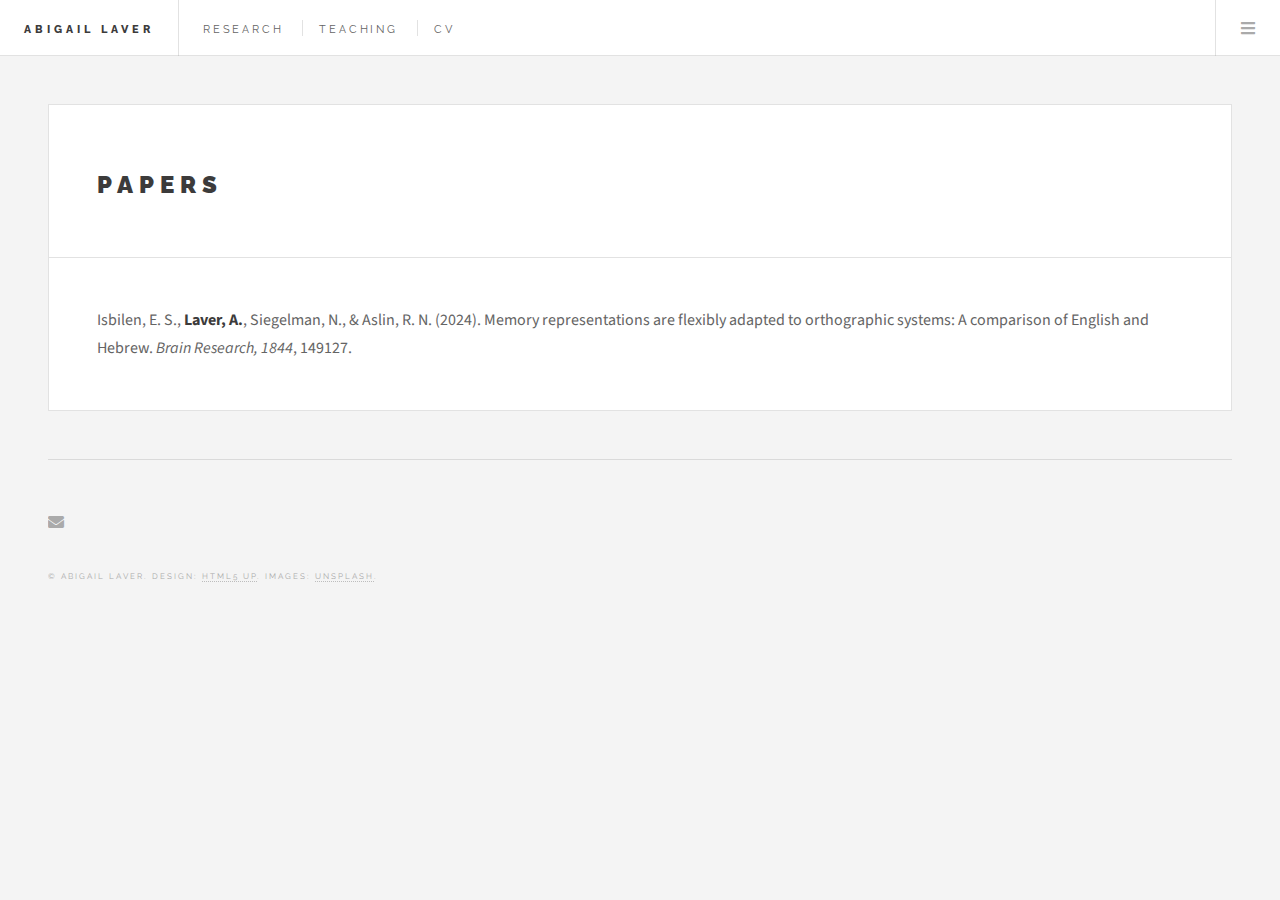
==== research.html @ 2dfee823 "research subpage" ====
<!DOCTYPE HTML>
<!--
	Future Imperfect by HTML5 UP
	html5up.net | @ajlkn
	Free for personal and commercial use under the CCA 3.0 license (html5up.net/license)
-->
<html>
	<head>
		<title>Abigail Laver</title>
		<meta charset="utf-8" />
		<meta name="viewport" content="width=device-width, initial-scale=1, user-scalable=no" />
		<link rel="stylesheet" href="assets/css/main.css" />
	</head>
	<body class="is-preload">

		<!-- Wrapper -->
			<div id="wrapper">

				<!-- Header -->
					<header id="header">
						<h1><a href="index.html">Abigail Laver</a></h1>
						<nav class="links">
							<ul>
								<li><a href="https://alaver.github.io/research.html">Research</a></li>
								<li><a href="#">Teaching</a></li>
								<li><a href="#">CV</a></li>
							</ul>
						</nav>
						<nav class="main">
							<ul>
								<li class="menu">
									<a class="fa-bars" href="#menu">Menu</a>
								</li>
							</ul>
						</nav>
					</header>

				<!-- Menu -->
					<section id="menu">

						<!-- Links -->
							<section>
								<ul class="links">
									<li>
										<a href="https://alaver.github.io/research.html">
											<h3>Research</h3>
										</a>
									</li>
									<li>
										<a href="#">
											<h3>Teaching</h3>
										</a>
									</li>
									<li>
										<a href="#">
											<h3>CV</h3>
										</a>
									</li>
								</ul>
							</section>

					</section>

				<!-- Main -->
					<div id="main">

						<!-- Post -->
							<article class="post">
                <header>
									<div class="title">
										<h2><a href="single.html">Papers</a></h2>
									</div>
								</header>

								<p>Isbilen, E. S., <b>Laver, A.</b>, Siegelman, N., & Aslin, R. N. (2024). Memory representations are flexibly adapted to orthographic systems: A comparison of English and Hebrew. <i>Brain Research, 1844</i>, 149127.</p>
							</article>

						<!-- Post -->
						<!--
							<article class="post">
								<header>
									<div class="title">
										<h2><a href="#">Elements</a></h2>
										<p>Lorem ipsum dolor amet nullam consequat etiam feugiat</p>
									</div>
									<div class="meta">
										<time class="published" datetime="2015-10-18">October 18, 2015</time>
										<a href="#" class="author"><span class="name">Jane Doe</span><img src="images/avatar.jpg" alt="" /></a>
									</div>
								</header>

								<section>
									<h3>Text</h3>
									<p>This is <b>bold</b> and this is <strong>strong</strong>. This is <i>italic</i> and this is <em>emphasized</em>.
									This is <sup>superscript</sup> text and this is <sub>subscript</sub> text.
									This is <u>underlined</u> and this is code: <code>for (;;) { ... }</code>. Finally, <a href="#">this is a link</a>.</p>
									<hr />
									<p>Nunc lacinia ante nunc ac lobortis. Interdum adipiscing gravida odio porttitor sem non mi integer non faucibus ornare mi ut ante amet placerat aliquet. Volutpat eu sed ante lacinia sapien lorem accumsan varius montes viverra nibh in adipiscing blandit tempus accumsan.</p>
									<hr />
									<h2>Heading Level 2</h2>
									<h3>Heading Level 3</h3>
									<h4>Heading Level 4</h4>
									<hr />
									<h4>Blockquote</h4>
									<blockquote>Fringilla nisl. Donec accumsan interdum nisi, quis tincidunt felis sagittis eget tempus euismod. Vestibulum ante ipsum primis in faucibus vestibulum. Blandit adipiscing eu felis iaculis volutpat ac adipiscing accumsan faucibus. Vestibulum ante ipsum primis in faucibus lorem ipsum dolor sit amet nullam adipiscing eu felis.</blockquote>
									<h4>Preformatted</h4>
									<pre><code>i = 0;

while (!deck.isInOrder()) {
  print 'Iteration ' + i;
  deck.shuffle();
  i++;
}

print 'It took ' + i + ' iterations to sort the deck.';</code></pre>
								</section>

								<section>
									<h3>Lists</h3>
									<div class="row">
										<div class="col-6 col-12-medium">
											<h4>Unordered</h4>
											<ul>
												<li>Dolor pulvinar etiam.</li>
												<li>Sagittis adipiscing.</li>
												<li>Felis enim feugiat.</li>
											</ul>
											<h4>Alternate</h4>
											<ul class="alt">
												<li>Dolor pulvinar etiam.</li>
												<li>Sagittis adipiscing.</li>
												<li>Felis enim feugiat.</li>
											</ul>
										</div>
										<div class="col-6 col-12-medium">
											<h4>Ordered</h4>
											<ol>
												<li>Dolor pulvinar etiam.</li>
												<li>Etiam vel felis viverra.</li>
												<li>Felis enim feugiat.</li>
												<li>Dolor pulvinar etiam.</li>
												<li>Etiam vel felis lorem.</li>
												<li>Felis enim et feugiat.</li>
											</ol>
											<h4>Icons</h4>
											<ul class="icons">
												<li><a href="#" class="icon brands fa-twitter"><span class="label">Twitter</span></a></li>
												<li><a href="#" class="icon brands fa-facebook-f"><span class="label">Facebook</span></a></li>
												<li><a href="#" class="icon brands fa-instagram"><span class="label">Instagram</span></a></li>
												<li><a href="#" class="icon brands fa-github"><span class="label">Github</span></a></li>
											</ul>
										</div>
									</div>
									<h3>Actions</h3>
									<div class="row">
										<div class="col-6 col-12-medium">
											<ul class="actions">
												<li><a href="#" class="button">Default</a></li>
												<li><a href="#" class="button">Default</a></li>
												<li><a href="#" class="button">Default</a></li>
											</ul>
											<ul class="actions small">
												<li><a href="#" class="button small">Small</a></li>
												<li><a href="#" class="button small">Small</a></li>
												<li><a href="#" class="button small">Small</a></li>
											</ul>
											<ul class="actions stacked">
												<li><a href="#" class="button">Default</a></li>
												<li><a href="#" class="button">Default</a></li>
												<li><a href="#" class="button">Default</a></li>
											</ul>
											<ul class="actions stacked">
												<li><a href="#" class="button small">Small</a></li>
												<li><a href="#" class="button small">Small</a></li>
												<li><a href="#" class="button small">Small</a></li>
											</ul>
										</div>
										<div class="col-6 col-12-medium">
											<ul class="actions stacked">
												<li><a href="#" class="button fit">Default</a></li>
												<li><a href="#" class="button fit">Default</a></li>
											</ul>
											<ul class="actions stacked">
												<li><a href="#" class="button small fit">Small</a></li>
												<li><a href="#" class="button small fit">Small</a></li>
											</ul>
										</div>
									</div>
								</section>

								<section>
									<h3>Table</h3>
									<h4>Default</h4>
									<div class="table-wrapper">
										<table>
											<thead>
												<tr>
													<th>Name</th>
													<th>Description</th>
													<th>Price</th>
												</tr>
											</thead>
											<tbody>
												<tr>
													<td>Item One</td>
													<td>Ante turpis integer aliquet porttitor.</td>
													<td>29.99</td>
												</tr>
												<tr>
													<td>Item Two</td>
													<td>Vis ac commodo adipiscing arcu aliquet.</td>
													<td>19.99</td>
												</tr>
												<tr>
													<td>Item Three</td>
													<td> Morbi faucibus arcu accumsan lorem.</td>
													<td>29.99</td>
												</tr>
												<tr>
													<td>Item Four</td>
													<td>Vitae integer tempus condimentum.</td>
													<td>19.99</td>
												</tr>
												<tr>
													<td>Item Five</td>
													<td>Ante turpis integer aliquet porttitor.</td>
													<td>29.99</td>
												</tr>
											</tbody>
											<tfoot>
												<tr>
													<td colspan="2"></td>
													<td>100.00</td>
												</tr>
											</tfoot>
										</table>
									</div>

									<h4>Alternate</h4>
									<div class="table-wrapper">
										<table class="alt">
											<thead>
												<tr>
													<th>Name</th>
													<th>Description</th>
													<th>Price</th>
												</tr>
											</thead>
											<tbody>
												<tr>
													<td>Item One</td>
													<td>Ante turpis integer aliquet porttitor.</td>
													<td>29.99</td>
												</tr>
												<tr>
													<td>Item Two</td>
													<td>Vis ac commodo adipiscing arcu aliquet.</td>
													<td>19.99</td>
												</tr>
												<tr>
													<td>Item Three</td>
													<td> Morbi faucibus arcu accumsan lorem.</td>
													<td>29.99</td>
												</tr>
												<tr>
													<td>Item Four</td>
													<td>Vitae integer tempus condimentum.</td>
													<td>19.99</td>
												</tr>
												<tr>
													<td>Item Five</td>
													<td>Ante turpis integer aliquet porttitor.</td>
													<td>29.99</td>
												</tr>
											</tbody>
											<tfoot>
												<tr>
													<td colspan="2"></td>
													<td>100.00</td>
												</tr>
											</tfoot>
										</table>
									</div>
								</section>

								<section>
									<h3>Buttons</h3>
									<ul class="actions">
										<li><a href="#" class="button large">Large</a></li>
										<li><a href="#" class="button">Default</a></li>
										<li><a href="#" class="button small">Small</a></li>
									</ul>
									<ul class="actions fit">
										<li><a href="#" class="button fit">Fit</a></li>
										<li><a href="#" class="button fit">Fit</a></li>
										<li><a href="#" class="button fit">Fit</a></li>
									</ul>
									<ul class="actions fit small">
										<li><a href="#" class="button fit small">Fit + Small</a></li>
										<li><a href="#" class="button fit small">Fit + Small</a></li>
										<li><a href="#" class="button fit small">Fit + Small</a></li>
									</ul>
									<ul class="actions">
										<li><a href="#" class="button icon solid fa-download">Icon</a></li>
										<li><a href="#" class="button icon solid fa-upload">Icon</a></li>
										<li><a href="#" class="button icon solid fa-save">Icon</a></li>
									</ul>
									<ul class="actions">
										<li><span class="button disabled">Disabled</span></li>
										<li><span class="button disabled icon solid fa-download">Disabled</span></li>
									</ul>
								</section>

								<section>
									<h3>Form</h3>
									<form method="post" action="#">
										<div class="row gtr-uniform">
											<div class="col-6 col-12-xsmall">
												<input type="text" name="demo-name" id="demo-name" value="" placeholder="Name" />
											</div>
											<div class="col-6 col-12-xsmall">
												<input type="email" name="demo-email" id="demo-email" value="" placeholder="Email" />
											</div>
											<div class="col-12">
												<select name="demo-category" id="demo-category">
													<option value="">- Category -</option>
													<option value="1">Manufacturing</option>
													<option value="1">Shipping</option>
													<option value="1">Administration</option>
													<option value="1">Human Resources</option>
												</select>
											</div>
											<div class="col-4 col-12-small">
												<input type="radio" id="demo-priority-low" name="demo-priority" checked>
												<label for="demo-priority-low">Low</label>
											</div>
											<div class="col-4 col-12-small">
												<input type="radio" id="demo-priority-normal" name="demo-priority">
												<label for="demo-priority-normal">Normal</label>
											</div>
											<div class="col-4 col-12-small">
												<input type="radio" id="demo-priority-high" name="demo-priority">
												<label for="demo-priority-high">High</label>
											</div>
											<div class="col-6 col-12-small">
												<input type="checkbox" id="demo-copy" name="demo-copy">
												<label for="demo-copy">Email me a copy</label>
											</div>
											<div class="col-6 col-12-small">
												<input type="checkbox" id="demo-human" name="demo-human" checked>
												<label for="demo-human">Not a robot</label>
											</div>
											<div class="col-12">
												<textarea name="demo-message" id="demo-message" placeholder="Enter your message" rows="6"></textarea>
											</div>
											<div class="col-12">
												<ul class="actions">
													<li><input type="submit" value="Send Message" /></li>
													<li><input type="reset" value="Reset" /></li>
												</ul>
											</div>
										</div>
									</form>
								</section>

								<section>
									<h3>Image</h3>
									<h4>Fit</h4>
									<div class="box alt">
										<div class="row gtr-uniform">
											<div class="col-12"><span class="image fit"><img src="images/pic02.jpg" alt="" /></span></div>
											<div class="col-4"><span class="image fit"><img src="images/pic04.jpg" alt="" /></span></div>
											<div class="col-4"><span class="image fit"><img src="images/pic05.jpg" alt="" /></span></div>
											<div class="col-4"><span class="image fit"><img src="images/pic06.jpg" alt="" /></span></div>
											<div class="col-4"><span class="image fit"><img src="images/pic06.jpg" alt="" /></span></div>
											<div class="col-4"><span class="image fit"><img src="images/pic04.jpg" alt="" /></span></div>
											<div class="col-4"><span class="image fit"><img src="images/pic05.jpg" alt="" /></span></div>
											<div class="col-4"><span class="image fit"><img src="images/pic05.jpg" alt="" /></span></div>
											<div class="col-4"><span class="image fit"><img src="images/pic06.jpg" alt="" /></span></div>
											<div class="col-4"><span class="image fit"><img src="images/pic04.jpg" alt="" /></span></div>
										</div>
									</div>
									<h4>Left &amp; Right</h4>
									<p><span class="image left"><img src="images/pic07.jpg" alt="" /></span>Fringilla nisl. Donec accumsan interdum nisi, quis tincidunt felis sagittis eget. tempus euismod. Vestibulum ante ipsum primis in faucibus vestibulum. Blandit adipiscing eu felis iaculis volutpat ac adipiscing accumsan eu faucibus. Integer ac pellentesque praesent tincidunt felis sagittis eget. tempus euismod. Vestibulum ante ipsum primis in faucibus vestibulum. Blandit adipiscing eu felis iaculis volutpat ac adipiscing accumsan eu faucibus. Integer ac pellentesque praesent. Donec accumsan interdum nisi, quis tincidunt felis sagittis eget. tempus euismod. Vestibulum ante ipsum primis in faucibus vestibulum. Blandit adipiscing eu felis iaculis volutpat ac adipiscing accumsan eu faucibus. Integer ac pellentesque praesent tincidunt felis sagittis eget. tempus euismod. Vestibulum ante ipsum primis in faucibus vestibulum. Blandit adipiscing eu felis iaculis volutpat ac adipiscing accumsan eu faucibus. Integer ac pellentesque praesent. Blandit adipiscing eu felis iaculis volutpat ac adipiscing accumsan eu faucibus. Integer ac pellentesque praesent tincidunt felis sagittis eget. tempus euismod. Vestibulum ante ipsum primis in faucibus vestibulum. Blandit adipiscing eu felis iaculis volutpat ac adipiscing accumsan eu faucibus. Integer ac pellentesque praesent.</p>
									<p><span class="image right"><img src="images/pic04.jpg" alt="" /></span>Fringilla nisl. Donec accumsan interdum nisi, quis tincidunt felis sagittis eget. tempus euismod. Vestibulum ante ipsum primis in faucibus vestibulum. Blandit adipiscing eu felis iaculis volutpat ac adipiscing accumsan eu faucibus. Integer ac pellentesque praesent tincidunt felis sagittis eget. tempus euismod. Vestibulum ante ipsum primis in faucibus vestibulum. Blandit adipiscing eu felis iaculis volutpat ac adipiscing accumsan eu faucibus. Integer ac pellentesque praesent. Donec accumsan interdum nisi, quis tincidunt felis sagittis eget. tempus euismod. Vestibulum ante ipsum primis in faucibus vestibulum. Blandit adipiscing eu felis iaculis volutpat ac adipiscing accumsan eu faucibus. Integer ac pellentesque praesent tincidunt felis sagittis eget. tempus euismod. Vestibulum ante ipsum primis in faucibus vestibulum. Blandit adipiscing eu felis iaculis volutpat ac adipiscing accumsan eu faucibus. Integer ac pellentesque praesent. Blandit adipiscing eu felis iaculis volutpat ac adipiscing accumsan eu faucibus. Integer ac pellentesque praesent tincidunt felis sagittis eget. tempus euismod. Vestibulum ante ipsum primis in faucibus vestibulum. Blandit adipiscing eu felis iaculis volutpat ac adipiscing accumsan eu faucibus. Integer ac pellentesque praesent.</p>
								</section>

							</article>
						-->

					</div>

				<!-- Sidebar -->
					<section id="sidebar">

						<!-- About -->
							<!-- <section class="blurb">
								<h2>About</h2>
								<p>Mauris neque quam, fermentum ut nisl vitae, convallis maximus nisl. Sed mattis nunc id lorem euismod amet placerat. Vivamus porttitor magna enim, ac accumsan tortor cursus at phasellus sed ultricies.</p>
								<ul class="actions">
									<li><a href="#" class="button">Learn More</a></li>
								</ul>
							</section> -->

						<!-- Footer -->
							<section id="footer">
								<ul class="icons">
									<li><a href="#" class="icon solid fa-envelope"><span class="label">Email</span></a></li>
								</ul>
								<p class="copyright">&copy; Abigail Laver. Design: <a href="http://html5up.net">HTML5 UP</a>. Images: <a href="http://unsplash.com">Unsplash</a>.</p>
							</section>

					</section>

			</div>

		<!-- Scripts -->
			<script src="assets/js/jquery.min.js"></script>
			<script src="assets/js/browser.min.js"></script>
			<script src="assets/js/breakpoints.min.js"></script>
			<script src="assets/js/util.js"></script>
			<script src="assets/js/main.js"></script>

	</body>
</html>
---- assets/css/main.css ----
@import url(fontawesome-all.min.css);
@import url("https://fonts.googleapis.com/css?family=Source+Sans+Pro:400,700|Raleway:400,800,900");

/*
	Future Imperfect by HTML5 UP
	html5up.net | @ajlkn
	Free for personal and commercial use under the CCA 3.0 license (html5up.net/license)
*/

html, body, div, span, applet, object,
iframe, h1, h2, h3, h4, h5, h6, p, blockquote,
pre, a, abbr, acronym, address, big, cite,
code, del, dfn, em, img, ins, kbd, q, s, samp,
small, strike, strong, sub, sup, tt, var, b,
u, i, center, dl, dt, dd, ol, ul, li, fieldset,
form, label, legend, table, caption, tbody,
tfoot, thead, tr, th, td, article, aside,
canvas, details, embed, figure, figcaption,
footer, header, hgroup, menu, nav, output, ruby,
section, summary, time, mark, audio, video {
	margin: 0;
	padding: 0;
	border: 0;
	font-size: 100%;
	font: inherit;
	vertical-align: baseline;}

article, aside, details, figcaption, figure,
footer, header, hgroup, menu, nav, section {
	display: block;}

body {
	line-height: 1;
}

ol, ul {
	list-style: none;
}

blockquote, q {
	quotes: none;
}

	blockquote:before, blockquote:after, q:before, q:after {
		content: '';
		content: none;
	}

table {
	border-collapse: collapse;
	border-spacing: 0;
}

body {
	-webkit-text-size-adjust: none;
}

mark {
	background-color: transparent;
	color: inherit;
}

input::-moz-focus-inner {
	border: 0;
	padding: 0;
}

input, select, textarea {
	-moz-appearance: none;
	-webkit-appearance: none;
	-ms-appearance: none;
	appearance: none;
}

/* Basic */

	@-ms-viewport {
		width: device-width;
	}

	body {
		-ms-overflow-style: scrollbar;
	}

	@media screen and (max-width: 480px) {

		html, body {
			min-width: 320px;
		}

	}

	html {
		box-sizing: border-box;
	}

	*, *:before, *:after {
		box-sizing: inherit;
	}

	body {
		background: #f4f4f4;
	}

		body.is-preload *, body.is-preload *:before, body.is-preload *:after {
			-moz-animation: none !important;
			-webkit-animation: none !important;
			-ms-animation: none !important;
			animation: none !important;
			-moz-transition: none !important;
			-webkit-transition: none !important;
			-ms-transition: none !important;
			transition: none !important;
		}

/* Type */

	body, input, select, textarea {
		color: #646464;
		font-family: "Source Sans Pro", Helvetica, sans-serif;
		font-size: 14pt;
		font-weight: 400;
		line-height: 1.75;
	}

		@media screen and (max-width: 1680px) {

			body, input, select, textarea {
				font-size: 12pt;
			}

		}

		@media screen and (max-width: 1280px) {

			body, input, select, textarea {
				font-size: 12pt;
			}

		}

		@media screen and (max-width: 980px) {

			body, input, select, textarea {
				font-size: 12pt;
			}

		}

		@media screen and (max-width: 736px) {

			body, input, select, textarea {
				font-size: 12pt;
			}

		}

		@media screen and (max-width: 480px) {

			body, input, select, textarea {
				font-size: 12pt;
			}

		}

	a {
		-moz-transition: color 0.2s ease, border-bottom-color 0.2s ease;
		-webkit-transition: color 0.2s ease, border-bottom-color 0.2s ease;
		-ms-transition: color 0.2s ease, border-bottom-color 0.2s ease;
		transition: color 0.2s ease, border-bottom-color 0.2s ease;
		border-bottom: dotted 1px rgba(160, 160, 160, 0.65);
		color: inherit;
		text-decoration: none;
	}

		a:before {
			-moz-transition: color 0.2s ease;
			-webkit-transition: color 0.2s ease;
			-ms-transition: color 0.2s ease;
			transition: color 0.2s ease;
		}

		a:hover {
			border-bottom-color: transparent;
			color: #2ebaae !important;
		}

			a:hover:before {
				color: #2ebaae !important;
			}

	strong, b {
		color: #3c3b3b;
		font-weight: 700;
	}

	em, i {
		font-style: italic;
	}

	p {
		margin: 0 0 2em 0;
	}

	h1, h2, h3, h4, h5, h6 {
		color: #3c3b3b;
		font-family: "Raleway", Helvetica, sans-serif;
		font-weight: 800;
		letter-spacing: 0.25em;
		line-height: 1.65;
		margin: 0 0 1em 0;
		text-transform: uppercase;
	}

		h1 a, h2 a, h3 a, h4 a, h5 a, h6 a {
			color: inherit;
			border-bottom: 0;
		}

	h2 {
		font-size: 1.1em;
	}

	h3 {
		font-size: 0.9em;
	}

	h4 {
		font-size: 0.7em;
	}

	h5 {
		font-size: 0.7em;
	}

	h6 {
		font-size: 0.7em;
	}

	sub {
		font-size: 0.8em;
		position: relative;
		top: 0.5em;
	}

	sup {
		font-size: 0.8em;
		position: relative;
		top: -0.5em;
	}

	blockquote {
		border-left: solid 4px rgba(160, 160, 160, 0.3);
		font-style: italic;
		margin: 0 0 2em 0;
		padding: 0.5em 0 0.5em 2em;
	}

	code {
		background: rgba(160, 160, 160, 0.075);
		border: solid 1px rgba(160, 160, 160, 0.3);
		font-family: "Courier New", monospace;
		font-size: 0.9em;
		margin: 0 0.25em;
		padding: 0.25em 0.65em;
	}

	pre {
		-webkit-overflow-scrolling: touch;
		font-family: "Courier New", monospace;
		font-size: 0.9em;
		margin: 0 0 2em 0;
	}

		pre code {
			display: block;
			line-height: 1.75em;
			padding: 1em 1.5em;
			overflow-x: auto;
		}

	hr {
		border: 0;
		border-bottom: solid 1px rgba(160, 160, 160, 0.3);
		margin: 2em 0;
	}

		hr.major {
			margin: 3em 0;
		}

	.align-left {
		text-align: left;
	}

	.align-center {
		text-align: center;
	}

	.align-right {
		text-align: right;
	}

/* Row */

	.row {
		display: flex;
		flex-wrap: wrap;
		box-sizing: border-box;
		align-items: stretch;
	}

		.row > * {
			box-sizing: border-box;
		}

		.row.gtr-uniform > * > :last-child {
			margin-bottom: 0;
		}

		.row.aln-left {
			justify-content: flex-start;
		}

		.row.aln-center {
			justify-content: center;
		}

		.row.aln-right {
			justify-content: flex-end;
		}

		.row.aln-top {
			align-items: flex-start;
		}

		.row.aln-middle {
			align-items: center;
		}

		.row.aln-bottom {
			align-items: flex-end;
		}

		.row > .imp {
			order: -1;
		}

		.row > .col-1 {
			width: 8.33333%;
		}

		.row > .off-1 {
			margin-left: 8.33333%;
		}

		.row > .col-2 {
			width: 16.66667%;
		}

		.row > .off-2 {
			margin-left: 16.66667%;
		}

		.row > .col-3 {
			width: 25%;
		}

		.row > .off-3 {
			margin-left: 25%;
		}

		.row > .col-4 {
			width: 33.33333%;
		}

		.row > .off-4 {
			margin-left: 33.33333%;
		}

		.row > .col-5 {
			width: 41.66667%;
		}

		.row > .off-5 {
			margin-left: 41.66667%;
		}

		.row > .col-6 {
			width: 50%;
		}

		.row > .off-6 {
			margin-left: 50%;
		}

		.row > .col-7 {
			width: 58.33333%;
		}

		.row > .off-7 {
			margin-left: 58.33333%;
		}

		.row > .col-8 {
			width: 66.66667%;
		}

		.row > .off-8 {
			margin-left: 66.66667%;
		}

		.row > .col-9 {
			width: 75%;
		}

		.row > .off-9 {
			margin-left: 75%;
		}

		.row > .col-10 {
			width: 83.33333%;
		}

		.row > .off-10 {
			margin-left: 83.33333%;
		}

		.row > .col-11 {
			width: 91.66667%;
		}

		.row > .off-11 {
			margin-left: 91.66667%;
		}

		.row > .col-12 {
			width: 100%;
		}

		.row > .off-12 {
			margin-left: 100%;
		}

		.row.gtr-0 {
			margin-top: 0;
			margin-left: 0em;
		}

			.row.gtr-0 > * {
				padding: 0 0 0 0em;
			}

			.row.gtr-0.gtr-uniform {
				margin-top: 0em;
			}

				.row.gtr-0.gtr-uniform > * {
					padding-top: 0em;
				}

		.row.gtr-25 {
			margin-top: 0;
			margin-left: -0.25em;
		}

			.row.gtr-25 > * {
				padding: 0 0 0 0.25em;
			}

			.row.gtr-25.gtr-uniform {
				margin-top: -0.25em;
			}

				.row.gtr-25.gtr-uniform > * {
					padding-top: 0.25em;
				}

		.row.gtr-50 {
			margin-top: 0;
			margin-left: -0.5em;
		}

			.row.gtr-50 > * {
				padding: 0 0 0 0.5em;
			}

			.row.gtr-50.gtr-uniform {
				margin-top: -0.5em;
			}

				.row.gtr-50.gtr-uniform > * {
					padding-top: 0.5em;
				}

		.row {
			margin-top: 0;
			margin-left: -1em;
		}

			.row > * {
				padding: 0 0 0 1em;
			}

			.row.gtr-uniform {
				margin-top: -1em;
			}

				.row.gtr-uniform > * {
					padding-top: 1em;
				}

		.row.gtr-150 {
			margin-top: 0;
			margin-left: -1.5em;
		}

			.row.gtr-150 > * {
				padding: 0 0 0 1.5em;
			}

			.row.gtr-150.gtr-uniform {
				margin-top: -1.5em;
			}

				.row.gtr-150.gtr-uniform > * {
					padding-top: 1.5em;
				}

		.row.gtr-200 {
			margin-top: 0;
			margin-left: -2em;
		}

			.row.gtr-200 > * {
				padding: 0 0 0 2em;
			}

			.row.gtr-200.gtr-uniform {
				margin-top: -2em;
			}

				.row.gtr-200.gtr-uniform > * {
					padding-top: 2em;
				}

		@media screen and (max-width: 1680px) {

			.row {
				display: flex;
				flex-wrap: wrap;
				box-sizing: border-box;
				align-items: stretch;
			}

				.row > * {
					box-sizing: border-box;
				}

				.row.gtr-uniform > * > :last-child {
					margin-bottom: 0;
				}

				.row.aln-left {
					justify-content: flex-start;
				}

				.row.aln-center {
					justify-content: center;
				}

				.row.aln-right {
					justify-content: flex-end;
				}

				.row.aln-top {
					align-items: flex-start;
				}

				.row.aln-middle {
					align-items: center;
				}

				.row.aln-bottom {
					align-items: flex-end;
				}

				.row > .imp-xlarge {
					order: -1;
				}

				.row > .col-1-xlarge {
					width: 8.33333%;
				}

				.row > .off-1-xlarge {
					margin-left: 8.33333%;
				}

				.row > .col-2-xlarge {
					width: 16.66667%;
				}

				.row > .off-2-xlarge {
					margin-left: 16.66667%;
				}

				.row > .col-3-xlarge {
					width: 25%;
				}

				.row > .off-3-xlarge {
					margin-left: 25%;
				}

				.row > .col-4-xlarge {
					width: 33.33333%;
				}

				.row > .off-4-xlarge {
					margin-left: 33.33333%;
				}

				.row > .col-5-xlarge {
					width: 41.66667%;
				}

				.row > .off-5-xlarge {
					margin-left: 41.66667%;
				}

				.row > .col-6-xlarge {
					width: 50%;
				}

				.row > .off-6-xlarge {
					margin-left: 50%;
				}

				.row > .col-7-xlarge {
					width: 58.33333%;
				}

				.row > .off-7-xlarge {
					margin-left: 58.33333%;
				}

				.row > .col-8-xlarge {
					width: 66.66667%;
				}

				.row > .off-8-xlarge {
					margin-left: 66.66667%;
				}

				.row > .col-9-xlarge {
					width: 75%;
				}

				.row > .off-9-xlarge {
					margin-left: 75%;
				}

				.row > .col-10-xlarge {
					width: 83.33333%;
				}

				.row > .off-10-xlarge {
					margin-left: 83.33333%;
				}

				.row > .col-11-xlarge {
					width: 91.66667%;
				}

				.row > .off-11-xlarge {
					margin-left: 91.66667%;
				}

				.row > .col-12-xlarge {
					width: 100%;
				}

				.row > .off-12-xlarge {
					margin-left: 100%;
				}

				.row.gtr-0 {
					margin-top: 0;
					margin-left: 0em;
				}

					.row.gtr-0 > * {
						padding: 0 0 0 0em;
					}

					.row.gtr-0.gtr-uniform {
						margin-top: 0em;
					}

						.row.gtr-0.gtr-uniform > * {
							padding-top: 0em;
						}

				.row.gtr-25 {
					margin-top: 0;
					margin-left: -0.25em;
				}

					.row.gtr-25 > * {
						padding: 0 0 0 0.25em;
					}

					.row.gtr-25.gtr-uniform {
						margin-top: -0.25em;
					}

						.row.gtr-25.gtr-uniform > * {
							padding-top: 0.25em;
						}

				.row.gtr-50 {
					margin-top: 0;
					margin-left: -0.5em;
				}

					.row.gtr-50 > * {
						padding: 0 0 0 0.5em;
					}

					.row.gtr-50.gtr-uniform {
						margin-top: -0.5em;
					}

						.row.gtr-50.gtr-uniform > * {
							padding-top: 0.5em;
						}

				.row {
					margin-top: 0;
					margin-left: -1em;
				}

					.row > * {
						padding: 0 0 0 1em;
					}

					.row.gtr-uniform {
						margin-top: -1em;
					}

						.row.gtr-uniform > * {
							padding-top: 1em;
						}

				.row.gtr-150 {
					margin-top: 0;
					margin-left: -1.5em;
				}

					.row.gtr-150 > * {
						padding: 0 0 0 1.5em;
					}

					.row.gtr-150.gtr-uniform {
						margin-top: -1.5em;
					}

						.row.gtr-150.gtr-uniform > * {
							padding-top: 1.5em;
						}

				.row.gtr-200 {
					margin-top: 0;
					margin-left: -2em;
				}

					.row.gtr-200 > * {
						padding: 0 0 0 2em;
					}

					.row.gtr-200.gtr-uniform {
						margin-top: -2em;
					}

						.row.gtr-200.gtr-uniform > * {
							padding-top: 2em;
						}

		}

		@media screen and (max-width: 1280px) {

			.row {
				display: flex;
				flex-wrap: wrap;
				box-sizing: border-box;
				align-items: stretch;
			}

				.row > * {
					box-sizing: border-box;
				}

				.row.gtr-uniform > * > :last-child {
					margin-bottom: 0;
				}

				.row.aln-left {
					justify-content: flex-start;
				}

				.row.aln-center {
					justify-content: center;
				}

				.row.aln-right {
					justify-content: flex-end;
				}

				.row.aln-top {
					align-items: flex-start;
				}

				.row.aln-middle {
					align-items: center;
				}

				.row.aln-bottom {
					align-items: flex-end;
				}

				.row > .imp-large {
					order: -1;
				}

				.row > .col-1-large {
					width: 8.33333%;
				}

				.row > .off-1-large {
					margin-left: 8.33333%;
				}

				.row > .col-2-large {
					width: 16.66667%;
				}

				.row > .off-2-large {
					margin-left: 16.66667%;
				}

				.row > .col-3-large {
					width: 25%;
				}

				.row > .off-3-large {
					margin-left: 25%;
				}

				.row > .col-4-large {
					width: 33.33333%;
				}

				.row > .off-4-large {
					margin-left: 33.33333%;
				}

				.row > .col-5-large {
					width: 41.66667%;
				}

				.row > .off-5-large {
					margin-left: 41.66667%;
				}

				.row > .col-6-large {
					width: 50%;
				}

				.row > .off-6-large {
					margin-left: 50%;
				}

				.row > .col-7-large {
					width: 58.33333%;
				}

				.row > .off-7-large {
					margin-left: 58.33333%;
				}

				.row > .col-8-large {
					width: 66.66667%;
				}

				.row > .off-8-large {
					margin-left: 66.66667%;
				}

				.row > .col-9-large {
					width: 75%;
				}

				.row > .off-9-large {
					margin-left: 75%;
				}

				.row > .col-10-large {
					width: 83.33333%;
				}

				.row > .off-10-large {
					margin-left: 83.33333%;
				}

				.row > .col-11-large {
					width: 91.66667%;
				}

				.row > .off-11-large {
					margin-left: 91.66667%;
				}

				.row > .col-12-large {
					width: 100%;
				}

				.row > .off-12-large {
					margin-left: 100%;
				}

				.row.gtr-0 {
					margin-top: 0;
					margin-left: 0em;
				}

					.row.gtr-0 > * {
						padding: 0 0 0 0em;
					}

					.row.gtr-0.gtr-uniform {
						margin-top: 0em;
					}

						.row.gtr-0.gtr-uniform > * {
							padding-top: 0em;
						}

				.row.gtr-25 {
					margin-top: 0;
					margin-left: -0.25em;
				}

					.row.gtr-25 > * {
						padding: 0 0 0 0.25em;
					}

					.row.gtr-25.gtr-uniform {
						margin-top: -0.25em;
					}

						.row.gtr-25.gtr-uniform > * {
							padding-top: 0.25em;
						}

				.row.gtr-50 {
					margin-top: 0;
					margin-left: -0.5em;
				}

					.row.gtr-50 > * {
						padding: 0 0 0 0.5em;
					}

					.row.gtr-50.gtr-uniform {
						margin-top: -0.5em;
					}

						.row.gtr-50.gtr-uniform > * {
							padding-top: 0.5em;
						}

				.row {
					margin-top: 0;
					margin-left: -1em;
				}

					.row > * {
						padding: 0 0 0 1em;
					}

					.row.gtr-uniform {
						margin-top: -1em;
					}

						.row.gtr-uniform > * {
							padding-top: 1em;
						}

				.row.gtr-150 {
					margin-top: 0;
					margin-left: -1.5em;
				}

					.row.gtr-150 > * {
						padding: 0 0 0 1.5em;
					}

					.row.gtr-150.gtr-uniform {
						margin-top: -1.5em;
					}

						.row.gtr-150.gtr-uniform > * {
							padding-top: 1.5em;
						}

				.row.gtr-200 {
					margin-top: 0;
					margin-left: -2em;
				}

					.row.gtr-200 > * {
						padding: 0 0 0 2em;
					}

					.row.gtr-200.gtr-uniform {
						margin-top: -2em;
					}

						.row.gtr-200.gtr-uniform > * {
							padding-top: 2em;
						}

		}

		@media screen and (max-width: 980px) {

			.row {
				display: flex;
				flex-wrap: wrap;
				box-sizing: border-box;
				align-items: stretch;
			}

				.row > * {
					box-sizing: border-box;
				}

				.row.gtr-uniform > * > :last-child {
					margin-bottom: 0;
				}

				.row.aln-left {
					justify-content: flex-start;
				}

				.row.aln-center {
					justify-content: center;
				}

				.row.aln-right {
					justify-content: flex-end;
				}

				.row.aln-top {
					align-items: flex-start;
				}

				.row.aln-middle {
					align-items: center;
				}

				.row.aln-bottom {
					align-items: flex-end;
				}

				.row > .imp-medium {
					order: -1;
				}

				.row > .col-1-medium {
					width: 8.33333%;
				}

				.row > .off-1-medium {
					margin-left: 8.33333%;
				}

				.row > .col-2-medium {
					width: 16.66667%;
				}

				.row > .off-2-medium {
					margin-left: 16.66667%;
				}

				.row > .col-3-medium {
					width: 25%;
				}

				.row > .off-3-medium {
					margin-left: 25%;
				}

				.row > .col-4-medium {
					width: 33.33333%;
				}

				.row > .off-4-medium {
					margin-left: 33.33333%;
				}

				.row > .col-5-medium {
					width: 41.66667%;
				}

				.row > .off-5-medium {
					margin-left: 41.66667%;
				}

				.row > .col-6-medium {
					width: 50%;
				}

				.row > .off-6-medium {
					margin-left: 50%;
				}

				.row > .col-7-medium {
					width: 58.33333%;
				}

				.row > .off-7-medium {
					margin-left: 58.33333%;
				}

				.row > .col-8-medium {
					width: 66.66667%;
				}

				.row > .off-8-medium {
					margin-left: 66.66667%;
				}

				.row > .col-9-medium {
					width: 75%;
				}

				.row > .off-9-medium {
					margin-left: 75%;
				}

				.row > .col-10-medium {
					width: 83.33333%;
				}

				.row > .off-10-medium {
					margin-left: 83.33333%;
				}

				.row > .col-11-medium {
					width: 91.66667%;
				}

				.row > .off-11-medium {
					margin-left: 91.66667%;
				}

				.row > .col-12-medium {
					width: 100%;
				}

				.row > .off-12-medium {
					margin-left: 100%;
				}

				.row.gtr-0 {
					margin-top: 0;
					margin-left: 0em;
				}

					.row.gtr-0 > * {
						padding: 0 0 0 0em;
					}

					.row.gtr-0.gtr-uniform {
						margin-top: 0em;
					}

						.row.gtr-0.gtr-uniform > * {
							padding-top: 0em;
						}

				.row.gtr-25 {
					margin-top: 0;
					margin-left: -0.25em;
				}

					.row.gtr-25 > * {
						padding: 0 0 0 0.25em;
					}

					.row.gtr-25.gtr-uniform {
						margin-top: -0.25em;
					}

						.row.gtr-25.gtr-uniform > * {
							padding-top: 0.25em;
						}

				.row.gtr-50 {
					margin-top: 0;
					margin-left: -0.5em;
				}

					.row.gtr-50 > * {
						padding: 0 0 0 0.5em;
					}

					.row.gtr-50.gtr-uniform {
						margin-top: -0.5em;
					}

						.row.gtr-50.gtr-uniform > * {
							padding-top: 0.5em;
						}

				.row {
					margin-top: 0;
					margin-left: -1em;
				}

					.row > * {
						padding: 0 0 0 1em;
					}

					.row.gtr-uniform {
						margin-top: -1em;
					}

						.row.gtr-uniform > * {
							padding-top: 1em;
						}

				.row.gtr-150 {
					margin-top: 0;
					margin-left: -1.5em;
				}

					.row.gtr-150 > * {
						padding: 0 0 0 1.5em;
					}

					.row.gtr-150.gtr-uniform {
						margin-top: -1.5em;
					}

						.row.gtr-150.gtr-uniform > * {
							padding-top: 1.5em;
						}

				.row.gtr-200 {
					margin-top: 0;
					margin-left: -2em;
				}

					.row.gtr-200 > * {
						padding: 0 0 0 2em;
					}

					.row.gtr-200.gtr-uniform {
						margin-top: -2em;
					}

						.row.gtr-200.gtr-uniform > * {
							padding-top: 2em;
						}

		}

		@media screen and (max-width: 736px) {

			.row {
				display: flex;
				flex-wrap: wrap;
				box-sizing: border-box;
				align-items: stretch;
			}

				.row > * {
					box-sizing: border-box;
				}

				.row.gtr-uniform > * > :last-child {
					margin-bottom: 0;
				}

				.row.aln-left {
					justify-content: flex-start;
				}

				.row.aln-center {
					justify-content: center;
				}

				.row.aln-right {
					justify-content: flex-end;
				}

				.row.aln-top {
					align-items: flex-start;
				}

				.row.aln-middle {
					align-items: center;
				}

				.row.aln-bottom {
					align-items: flex-end;
				}

				.row > .imp-small {
					order: -1;
				}

				.row > .col-1-small {
					width: 8.33333%;
				}

				.row > .off-1-small {
					margin-left: 8.33333%;
				}

				.row > .col-2-small {
					width: 16.66667%;
				}

				.row > .off-2-small {
					margin-left: 16.66667%;
				}

				.row > .col-3-small {
					width: 25%;
				}

				.row > .off-3-small {
					margin-left: 25%;
				}

				.row > .col-4-small {
					width: 33.33333%;
				}

				.row > .off-4-small {
					margin-left: 33.33333%;
				}

				.row > .col-5-small {
					width: 41.66667%;
				}

				.row > .off-5-small {
					margin-left: 41.66667%;
				}

				.row > .col-6-small {
					width: 50%;
				}

				.row > .off-6-small {
					margin-left: 50%;
				}

				.row > .col-7-small {
					width: 58.33333%;
				}

				.row > .off-7-small {
					margin-left: 58.33333%;
				}

				.row > .col-8-small {
					width: 66.66667%;
				}

				.row > .off-8-small {
					margin-left: 66.66667%;
				}

				.row > .col-9-small {
					width: 75%;
				}

				.row > .off-9-small {
					margin-left: 75%;
				}

				.row > .col-10-small {
					width: 83.33333%;
				}

				.row > .off-10-small {
					margin-left: 83.33333%;
				}

				.row > .col-11-small {
					width: 91.66667%;
				}

				.row > .off-11-small {
					margin-left: 91.66667%;
				}

				.row > .col-12-small {
					width: 100%;
				}

				.row > .off-12-small {
					margin-left: 100%;
				}

				.row.gtr-0 {
					margin-top: 0;
					margin-left: 0em;
				}

					.row.gtr-0 > * {
						padding: 0 0 0 0em;
					}

					.row.gtr-0.gtr-uniform {
						margin-top: 0em;
					}

						.row.gtr-0.gtr-uniform > * {
							padding-top: 0em;
						}

				.row.gtr-25 {
					margin-top: 0;
					margin-left: -0.25em;
				}

					.row.gtr-25 > * {
						padding: 0 0 0 0.25em;
					}

					.row.gtr-25.gtr-uniform {
						margin-top: -0.25em;
					}

						.row.gtr-25.gtr-uniform > * {
							padding-top: 0.25em;
						}

				.row.gtr-50 {
					margin-top: 0;
					margin-left: -0.5em;
				}

					.row.gtr-50 > * {
						padding: 0 0 0 0.5em;
					}

					.row.gtr-50.gtr-uniform {
						margin-top: -0.5em;
					}

						.row.gtr-50.gtr-uniform > * {
							padding-top: 0.5em;
						}

				.row {
					margin-top: 0;
					margin-left: -1em;
				}

					.row > * {
						padding: 0 0 0 1em;
					}

					.row.gtr-uniform {
						margin-top: -1em;
					}

						.row.gtr-uniform > * {
							padding-top: 1em;
						}

				.row.gtr-150 {
					margin-top: 0;
					margin-left: -1.5em;
				}

					.row.gtr-150 > * {
						padding: 0 0 0 1.5em;
					}

					.row.gtr-150.gtr-uniform {
						margin-top: -1.5em;
					}

						.row.gtr-150.gtr-uniform > * {
							padding-top: 1.5em;
						}

				.row.gtr-200 {
					margin-top: 0;
					margin-left: -2em;
				}

					.row.gtr-200 > * {
						padding: 0 0 0 2em;
					}

					.row.gtr-200.gtr-uniform {
						margin-top: -2em;
					}

						.row.gtr-200.gtr-uniform > * {
							padding-top: 2em;
						}

		}

		@media screen and (max-width: 480px) {

			.row {
				display: flex;
				flex-wrap: wrap;
				box-sizing: border-box;
				align-items: stretch;
			}

				.row > * {
					box-sizing: border-box;
				}

				.row.gtr-uniform > * > :last-child {
					margin-bottom: 0;
				}

				.row.aln-left {
					justify-content: flex-start;
				}

				.row.aln-center {
					justify-content: center;
				}

				.row.aln-right {
					justify-content: flex-end;
				}

				.row.aln-top {
					align-items: flex-start;
				}

				.row.aln-middle {
					align-items: center;
				}

				.row.aln-bottom {
					align-items: flex-end;
				}

				.row > .imp-xsmall {
					order: -1;
				}

				.row > .col-1-xsmall {
					width: 8.33333%;
				}

				.row > .off-1-xsmall {
					margin-left: 8.33333%;
				}

				.row > .col-2-xsmall {
					width: 16.66667%;
				}

				.row > .off-2-xsmall {
					margin-left: 16.66667%;
				}

				.row > .col-3-xsmall {
					width: 25%;
				}

				.row > .off-3-xsmall {
					margin-left: 25%;
				}

				.row > .col-4-xsmall {
					width: 33.33333%;
				}

				.row > .off-4-xsmall {
					margin-left: 33.33333%;
				}

				.row > .col-5-xsmall {
					width: 41.66667%;
				}

				.row > .off-5-xsmall {
					margin-left: 41.66667%;
				}

				.row > .col-6-xsmall {
					width: 50%;
				}

				.row > .off-6-xsmall {
					margin-left: 50%;
				}

				.row > .col-7-xsmall {
					width: 58.33333%;
				}

				.row > .off-7-xsmall {
					margin-left: 58.33333%;
				}

				.row > .col-8-xsmall {
					width: 66.66667%;
				}

				.row > .off-8-xsmall {
					margin-left: 66.66667%;
				}

				.row > .col-9-xsmall {
					width: 75%;
				}

				.row > .off-9-xsmall {
					margin-left: 75%;
				}

				.row > .col-10-xsmall {
					width: 83.33333%;
				}

				.row > .off-10-xsmall {
					margin-left: 83.33333%;
				}

				.row > .col-11-xsmall {
					width: 91.66667%;
				}

				.row > .off-11-xsmall {
					margin-left: 91.66667%;
				}

				.row > .col-12-xsmall {
					width: 100%;
				}

				.row > .off-12-xsmall {
					margin-left: 100%;
				}

				.row.gtr-0 {
					margin-top: 0;
					margin-left: 0em;
				}

					.row.gtr-0 > * {
						padding: 0 0 0 0em;
					}

					.row.gtr-0.gtr-uniform {
						margin-top: 0em;
					}

						.row.gtr-0.gtr-uniform > * {
							padding-top: 0em;
						}

				.row.gtr-25 {
					margin-top: 0;
					margin-left: -0.25em;
				}

					.row.gtr-25 > * {
						padding: 0 0 0 0.25em;
					}

					.row.gtr-25.gtr-uniform {
						margin-top: -0.25em;
					}

						.row.gtr-25.gtr-uniform > * {
							padding-top: 0.25em;
						}

				.row.gtr-50 {
					margin-top: 0;
					margin-left: -0.5em;
				}

					.row.gtr-50 > * {
						padding: 0 0 0 0.5em;
					}

					.row.gtr-50.gtr-uniform {
						margin-top: -0.5em;
					}

						.row.gtr-50.gtr-uniform > * {
							padding-top: 0.5em;
						}

				.row {
					margin-top: 0;
					margin-left: -1em;
				}

					.row > * {
						padding: 0 0 0 1em;
					}

					.row.gtr-uniform {
						margin-top: -1em;
					}

						.row.gtr-uniform > * {
							padding-top: 1em;
						}

				.row.gtr-150 {
					margin-top: 0;
					margin-left: -1.5em;
				}

					.row.gtr-150 > * {
						padding: 0 0 0 1.5em;
					}

					.row.gtr-150.gtr-uniform {
						margin-top: -1.5em;
					}

						.row.gtr-150.gtr-uniform > * {
							padding-top: 1.5em;
						}

				.row.gtr-200 {
					margin-top: 0;
					margin-left: -2em;
				}

					.row.gtr-200 > * {
						padding: 0 0 0 2em;
					}

					.row.gtr-200.gtr-uniform {
						margin-top: -2em;
					}

						.row.gtr-200.gtr-uniform > * {
							padding-top: 2em;
						}

		}

/* Author */

	.author {
		display: -moz-flex;
		display: -webkit-flex;
		display: -ms-flex;
		display: flex;
		-moz-flex-direction: row;
		-webkit-flex-direction: row;
		-ms-flex-direction: row;
		flex-direction: row;
		-moz-align-items: center;
		-webkit-align-items: center;
		-ms-align-items: center;
		align-items: center;
		-moz-justify-content: -moz-flex-end;
		-webkit-justify-content: -webkit-flex-end;
		-ms-justify-content: -ms-flex-end;
		justify-content: flex-end;
		border-bottom: 0;
		font-family: "Raleway", Helvetica, sans-serif;
		font-size: 0.6em;
		font-weight: 400;
		letter-spacing: 0.25em;
		text-transform: uppercase;
		white-space: nowrap;
	}

		.author .name {
			-moz-transition: border-bottom-color 0.2s ease;
			-webkit-transition: border-bottom-color 0.2s ease;
			-ms-transition: border-bottom-color 0.2s ease;
			transition: border-bottom-color 0.2s ease;
			border-bottom: dotted 1px rgba(160, 160, 160, 0.65);
			display: block;
			margin: 0 1.5em 0 0;
		}

		.author img {
			border-radius: 100%;
			display: block;
			width: 4em;
		}

		.author:hover .name {
			border-bottom-color: transparent;
		}

/* Blurb */

	.blurb h2 {
		font-size: 0.8em;
		margin: 0 0 1.5em 0;
	}

	.blurb h3 {
		font-size: 0.7em;
	}

	.blurb p {
		font-size: 0.9em;
	}

/* Box */

	.box {
		border: solid 1px rgba(160, 160, 160, 0.3);
		margin-bottom: 2em;
		padding: 1.5em;
	}

		.box > :last-child,
		.box > :last-child > :last-child,
		.box > :last-child > :last-child > :last-child {
			margin-bottom: 0;
		}

		.box.alt {
			border: 0;
			border-radius: 0;
			padding: 0;
		}

/* Button */

	input[type="submit"],
	input[type="reset"],
	input[type="button"],
	button,
	.button {
		-moz-appearance: none;
		-webkit-appearance: none;
		-ms-appearance: none;
		appearance: none;
		-moz-transition: background-color 0.2s ease, box-shadow 0.2s ease, color 0.2s ease;
		-webkit-transition: background-color 0.2s ease, box-shadow 0.2s ease, color 0.2s ease;
		-ms-transition: background-color 0.2s ease, box-shadow 0.2s ease, color 0.2s ease;
		transition: background-color 0.2s ease, box-shadow 0.2s ease, color 0.2s ease;
		background-color: transparent;
		border: 0;
		box-shadow: inset 0 0 0 1px rgba(160, 160, 160, 0.3);
		color: #3c3b3b !important;
		cursor: pointer;
		display: inline-block;
		font-family: "Raleway", Helvetica, sans-serif;
		font-size: 0.6em;
		font-weight: 800;
		height: 4.8125em;
		letter-spacing: 0.25em;
		line-height: 4.8125em;
		padding: 0 2.5em;
		text-align: center;
		text-decoration: none;
		text-transform: uppercase;
		white-space: nowrap;
	}

		input[type="submit"]:hover,
		input[type="reset"]:hover,
		input[type="button"]:hover,
		button:hover,
		.button:hover {
			box-shadow: inset 0 0 0 1px #2ebaae;
			color: #2ebaae !important;
		}

			input[type="submit"]:hover:active,
			input[type="reset"]:hover:active,
			input[type="button"]:hover:active,
			button:hover:active,
			.button:hover:active {
				background-color: rgba(46, 186, 174, 0.05);
			}

		input[type="submit"]:before, input[type="submit"]:after,
		input[type="reset"]:before,
		input[type="reset"]:after,
		input[type="button"]:before,
		input[type="button"]:after,
		button:before,
		button:after,
		.button:before,
		.button:after {
			color: #aaaaaa;
			position: relative;
		}

		input[type="submit"]:before,
		input[type="reset"]:before,
		input[type="button"]:before,
		button:before,
		.button:before {
			left: -1em;
			padding: 0 0 0 0.75em;
		}

		input[type="submit"]:after,
		input[type="reset"]:after,
		input[type="button"]:after,
		button:after,
		.button:after {
			left: 1em;
			padding: 0 0.75em 0 0;
		}

		input[type="submit"].fit,
		input[type="reset"].fit,
		input[type="button"].fit,
		button.fit,
		.button.fit {
			width: 100%;
		}

		input[type="submit"].large,
		input[type="reset"].large,
		input[type="button"].large,
		button.large,
		.button.large {
			font-size: 0.7em;
			padding: 0 3em;
		}

		input[type="submit"].small,
		input[type="reset"].small,
		input[type="button"].small,
		button.small,
		.button.small {
			font-size: 0.5em;
		}

		input[type="submit"].disabled, input[type="submit"]:disabled,
		input[type="reset"].disabled,
		input[type="reset"]:disabled,
		input[type="button"].disabled,
		input[type="button"]:disabled,
		button.disabled,
		button:disabled,
		.button.disabled,
		.button:disabled {
			pointer-events: none;
			color: rgba(160, 160, 160, 0.3) !important;
		}

			input[type="submit"].disabled:before, input[type="submit"]:disabled:before,
			input[type="reset"].disabled:before,
			input[type="reset"]:disabled:before,
			input[type="button"].disabled:before,
			input[type="button"]:disabled:before,
			button.disabled:before,
			button:disabled:before,
			.button.disabled:before,
			.button:disabled:before {
				color: rgba(160, 160, 160, 0.3) !important;
			}

/* Form */

	form {
		margin: 0 0 2em 0;
	}

		form.search {
			text-decoration: none;
			position: relative;
		}

			form.search:before {
				-moz-osx-font-smoothing: grayscale;
				-webkit-font-smoothing: antialiased;
				display: inline-block;
				font-style: normal;
				font-variant: normal;
				text-rendering: auto;
				line-height: 1;
				text-transform: none !important;
				font-family: 'Font Awesome 5 Free';
				font-weight: 900;
			}

			form.search:before {
				color: #aaaaaa;
				content: '\f002';
				display: block;
				height: 2.75em;
				left: 0;
				line-height: 2.75em;
				position: absolute;
				text-align: center;
				top: 0;
				width: 2.5em;
			}

			form.search > input:first-child {
				padding-left: 2.5em;
			}

	label {
		color: #3c3b3b;
		display: block;
		font-size: 0.9em;
		font-weight: 700;
		margin: 0 0 1em 0;
	}

	input[type="text"],
	input[type="password"],
	input[type="email"],
	input[type="tel"],
	select,
	textarea {
		-moz-appearance: none;
		-webkit-appearance: none;
		-ms-appearance: none;
		appearance: none;
		background: rgba(160, 160, 160, 0.075);
		border: none;
		border: solid 1px rgba(160, 160, 160, 0.3);
		border-radius: 0;
		color: inherit;
		display: block;
		outline: 0;
		padding: 0 1em;
		text-decoration: none;
		width: 100%;
	}

		input[type="text"]:invalid,
		input[type="password"]:invalid,
		input[type="email"]:invalid,
		input[type="tel"]:invalid,
		select:invalid,
		textarea:invalid {
			box-shadow: none;
		}

		input[type="text"]:focus,
		input[type="password"]:focus,
		input[type="email"]:focus,
		input[type="tel"]:focus,
		select:focus,
		textarea:focus {
			border-color: #2ebaae;
			box-shadow: inset 0 0 0 1px #2ebaae;
		}

	.select-wrapper {
		text-decoration: none;
		display: block;
		position: relative;
	}

		.select-wrapper:before {
			-moz-osx-font-smoothing: grayscale;
			-webkit-font-smoothing: antialiased;
			display: inline-block;
			font-style: normal;
			font-variant: normal;
			text-rendering: auto;
			line-height: 1;
			text-transform: none !important;
			font-family: 'Font Awesome 5 Free';
			font-weight: 900;
		}

		.select-wrapper:before {
			color: rgba(160, 160, 160, 0.3);
			content: '\f078';
			display: block;
			height: 2.75em;
			line-height: 2.75em;
			pointer-events: none;
			position: absolute;
			right: 0;
			text-align: center;
			top: 0;
			width: 2.75em;
		}

		.select-wrapper select::-ms-expand {
			display: none;
		}

	select {
		background-image: url("data:image/svg+xml;charset=utf8,%3Csvg xmlns='http://www.w3.org/2000/svg' width='40' height='40' preserveAspectRatio='none' viewBox='0 0 40 40'%3E%3Cpath d='M9.4,12.3l10.4,10.4l10.4-10.4c0.2-0.2,0.5-0.4,0.9-0.4c0.3,0,0.6,0.1,0.9,0.4l3.3,3.3c0.2,0.2,0.4,0.5,0.4,0.9 c0,0.4-0.1,0.6-0.4,0.9L20.7,31.9c-0.2,0.2-0.5,0.4-0.9,0.4c-0.3,0-0.6-0.1-0.9-0.4L4.3,17.3c-0.2-0.2-0.4-0.5-0.4-0.9 c0-0.4,0.1-0.6,0.4-0.9l3.3-3.3c0.2-0.2,0.5-0.4,0.9-0.4S9.1,12.1,9.4,12.3z' fill='rgba(160, 160, 160, 0.3)' /%3E%3C/svg%3E");
		background-size: 1.25rem;
		background-repeat: no-repeat;
		background-position: calc(100% - 1rem) center;
		height: 2.75em;
		padding-right: 2.75em;
		text-overflow: ellipsis;
	}

		select option {
			color: #3c3b3b;
			background: #ffffff;
		}

		select:focus::-ms-value {
			background-color: transparent;
		}

		select::-ms-expand {
			display: none;
		}

	input[type="text"],
	input[type="password"],
	input[type="email"],
	select {
		height: 2.75em;
	}

	textarea {
		padding: 0.75em 1em;
	}

	input[type="checkbox"],
	input[type="radio"] {
		-moz-appearance: none;
		-webkit-appearance: none;
		-ms-appearance: none;
		appearance: none;
		display: block;
		float: left;
		margin-right: -2em;
		opacity: 0;
		width: 1em;
		z-index: -1;
	}

		input[type="checkbox"] + label,
		input[type="radio"] + label {
			text-decoration: none;
			color: #646464;
			cursor: pointer;
			display: inline-block;
			font-size: 1em;
			font-weight: 400;
			padding-left: 2.4em;
			padding-right: 0.75em;
			position: relative;
		}

			input[type="checkbox"] + label:before,
			input[type="radio"] + label:before {
				-moz-osx-font-smoothing: grayscale;
				-webkit-font-smoothing: antialiased;
				display: inline-block;
				font-style: normal;
				font-variant: normal;
				text-rendering: auto;
				line-height: 1;
				text-transform: none !important;
				font-family: 'Font Awesome 5 Free';
				font-weight: 900;
			}

			input[type="checkbox"] + label:before,
			input[type="radio"] + label:before {
				background: rgba(160, 160, 160, 0.075);
				border: solid 1px rgba(160, 160, 160, 0.3);
				content: '';
				display: inline-block;
				font-size: 0.8em;
				height: 2.0625em;
				left: 0;
				line-height: 2.0625em;
				position: absolute;
				text-align: center;
				top: 0;
				width: 2.0625em;
			}

		input[type="checkbox"]:checked + label:before,
		input[type="radio"]:checked + label:before {
			background: #3c3b3b;
			border-color: #3c3b3b;
			color: #ffffff;
			content: '\f00c';
		}

		input[type="checkbox"]:focus + label:before,
		input[type="radio"]:focus + label:before {
			border-color: #2ebaae;
			box-shadow: 0 0 0 1px #2ebaae;
		}

	input[type="radio"] + label:before {
		border-radius: 100%;
	}

	::-webkit-input-placeholder {
		color: #aaaaaa !important;
		opacity: 1.0;
	}

	:-moz-placeholder {
		color: #aaaaaa !important;
		opacity: 1.0;
	}

	::-moz-placeholder {
		color: #aaaaaa !important;
		opacity: 1.0;
	}

	:-ms-input-placeholder {
		color: #aaaaaa !important;
		opacity: 1.0;
	}

/* Icon */

	.icon {
		text-decoration: none;
		border-bottom: none;
		position: relative;
	}

		.icon:before {
			-moz-osx-font-smoothing: grayscale;
			-webkit-font-smoothing: antialiased;
			display: inline-block;
			font-style: normal;
			font-variant: normal;
			text-rendering: auto;
			line-height: 1;
			text-transform: none !important;
			font-family: 'Font Awesome 5 Free';
			font-weight: 400;
		}

		.icon > .label {
			display: none;
		}

		.icon:before {
			line-height: inherit;
		}

		.icon.solid:before {
			font-weight: 900;
		}

		.icon.brands:before {
			font-family: 'Font Awesome 5 Brands';
		}

		.icon.suffix:before {
			float: right;
		}

/* Image */

	.image {
		border: 0;
		display: inline-block;
		position: relative;
	}

		.image img {
			display: block;
		}

		.image.left, .image.right {
			max-width: 40%;
		}

			.image.left img, .image.right img {
				width: 100%;
			}

		.image.left {
			float: left;
			padding: 0 1.5em 1em 0;
			top: 0.25em;
		}

		.image.right {
			float: right;
			padding: 0 0 1em 1.5em;
			top: 0.25em;
		}

		.image.fit {
			display: block;
			margin: 0 0 2em 0;
			width: 100%;
		}

			.image.fit img {
				width: 100%;
			}

		.image.featured {
			display: block;
			margin: 0 0 3em 0;
			width: 100%;
		}

			.image.featured img {
				width: 100%;
			}

			@media screen and (max-width: 736px) {

				.image.featured {
					margin: 0 0 1.5em 0;
				}

			}

		.image.main {
			display: block;
			margin: 0 0 3em 0;
			width: 100%;
		}

			.image.main img {
				width: 100%;
			}

/* List */

	ol {
		list-style: decimal;
		margin: 0 0 2em 0;
		padding-left: 1.25em;
	}

		ol li {
			padding-left: 0.25em;
		}

	ul {
		list-style: disc;
		margin: 0 0 2em 0;
		padding-left: 1em;
	}

		ul li {
			padding-left: 0.5em;
		}

		ul.alt {
			list-style: none;
			padding-left: 0;
		}

			ul.alt li {
				border-top: solid 1px rgba(160, 160, 160, 0.3);
				padding: 0.5em 0;
			}

				ul.alt li:first-child {
					border-top: 0;
					padding-top: 0;
				}

	dl {
		margin: 0 0 2em 0;
	}

		dl dt {
			display: block;
			font-weight: 700;
			margin: 0 0 1em 0;
		}

		dl dd {
			margin-left: 2em;
		}

/* Actions */

	ul.actions {
		display: -moz-flex;
		display: -webkit-flex;
		display: -ms-flex;
		display: flex;
		cursor: default;
		list-style: none;
		margin-left: -1em;
		padding-left: 0;
	}

		ul.actions li {
			padding: 0 0 0 1em;
			vertical-align: middle;
		}

		ul.actions.special {
			-moz-justify-content: center;
			-webkit-justify-content: center;
			-ms-justify-content: center;
			justify-content: center;
			width: 100%;
			margin-left: 0;
		}

			ul.actions.special li:first-child {
				padding-left: 0;
			}

		ul.actions.stacked {
			-moz-flex-direction: column;
			-webkit-flex-direction: column;
			-ms-flex-direction: column;
			flex-direction: column;
			margin-left: 0;
		}

			ul.actions.stacked li {
				padding: 1.3em 0 0 0;
			}

				ul.actions.stacked li:first-child {
					padding-top: 0;
				}

		ul.actions.fit {
			width: calc(100% + 1em);
		}

			ul.actions.fit li {
				-moz-flex-grow: 1;
				-webkit-flex-grow: 1;
				-ms-flex-grow: 1;
				flex-grow: 1;
				-moz-flex-shrink: 1;
				-webkit-flex-shrink: 1;
				-ms-flex-shrink: 1;
				flex-shrink: 1;
				width: 100%;
			}

				ul.actions.fit li > * {
					width: 100%;
				}

			ul.actions.fit.stacked {
				width: 100%;
			}

		@media screen and (max-width: 480px) {

			ul.actions:not(.fixed) {
				-moz-flex-direction: column;
				-webkit-flex-direction: column;
				-ms-flex-direction: column;
				flex-direction: column;
				margin-left: 0;
				width: 100% !important;
			}

				ul.actions:not(.fixed) li {
					-moz-flex-grow: 1;
					-webkit-flex-grow: 1;
					-ms-flex-grow: 1;
					flex-grow: 1;
					-moz-flex-shrink: 1;
					-webkit-flex-shrink: 1;
					-ms-flex-shrink: 1;
					flex-shrink: 1;
					padding: 1em 0 0 0;
					text-align: center;
					width: 100%;
				}

					ul.actions:not(.fixed) li > * {
						width: 100%;
					}

					ul.actions:not(.fixed) li:first-child {
						padding-top: 0;
					}

					ul.actions:not(.fixed) li input[type="submit"],
					ul.actions:not(.fixed) li input[type="reset"],
					ul.actions:not(.fixed) li input[type="button"],
					ul.actions:not(.fixed) li button,
					ul.actions:not(.fixed) li .button {
						width: 100%;
					}

						ul.actions:not(.fixed) li input[type="submit"].icon:before,
						ul.actions:not(.fixed) li input[type="reset"].icon:before,
						ul.actions:not(.fixed) li input[type="button"].icon:before,
						ul.actions:not(.fixed) li button.icon:before,
						ul.actions:not(.fixed) li .button.icon:before {
							margin-left: -0.5em;
						}

		}

/* Icons */

	ul.icons {
		cursor: default;
		list-style: none;
		padding-left: 0;
	}

		ul.icons li {
			display: inline-block;
			padding: 0 1em 0 0;
		}

			ul.icons li:last-child {
				padding-right: 0;
			}

			ul.icons li > * {
				border: 0;
			}

				ul.icons li > * .label {
					display: none;
				}

/* Posts */

	ul.posts {
		list-style: none;
		padding: 0;
	}

		ul.posts li {
			border-top: dotted 1px rgba(160, 160, 160, 0.3);
			margin: 1.5em 0 0 0;
			padding: 1.5em 0 0 0;
		}

			ul.posts li:first-child {
				border-top: 0;
				margin-top: 0;
				padding-top: 0;
			}

		ul.posts article {
			display: -moz-flex;
			display: -webkit-flex;
			display: -ms-flex;
			display: flex;
			-moz-align-items: -moz-flex-start;
			-webkit-align-items: -webkit-flex-start;
			-ms-align-items: -ms-flex-start;
			align-items: flex-start;
			-moz-flex-direction: row-reverse;
			-webkit-flex-direction: row-reverse;
			-ms-flex-direction: row-reverse;
			flex-direction: row-reverse;
		}

			ul.posts article .image {
				display: block;
				margin-right: 1.5em;
				min-width: 4em;
				width: 4em;
			}

				ul.posts article .image img {
					width: 100%;
				}

			ul.posts article header {
				-moz-flex-grow: 1;
				-webkit-flex-grow: 1;
				-ms-flex-grow: 1;
				flex-grow: 1;
				-ms-flex: 1;
			}

				ul.posts article header h3 {
					font-size: 0.7em;
					margin-top: 0.125em;
				}

				ul.posts article header .published {
					display: block;
					font-family: "Raleway", Helvetica, sans-serif;
					font-size: 0.6em;
					font-weight: 400;
					letter-spacing: 0.25em;
					margin: -0.625em 0 1.7em 0;
					text-transform: uppercase;
				}

				ul.posts article header > :last-child {
					margin-bottom: 0;
				}

/* Mini Post */

	.mini-post {
		display: -moz-flex;
		display: -webkit-flex;
		display: -ms-flex;
		display: flex;
		-moz-flex-direction: column-reverse;
		-webkit-flex-direction: column-reverse;
		-ms-flex-direction: column-reverse;
		flex-direction: column-reverse;
		background: #ffffff;
		border: solid 1px rgba(160, 160, 160, 0.3);
		margin: 0 0 2em 0;
	}

		.mini-post .image {
			overflow: hidden;
			width: 100%;
		}

			.mini-post .image img {
				-moz-transition: -moz-transform 0.2s ease-out;
				-webkit-transition: -webkit-transform 0.2s ease-out;
				-ms-transition: -ms-transform 0.2s ease-out;
				transition: transform 0.2s ease-out;
				width: 100%;
			}

			.mini-post .image:hover img {
				-moz-transform: scale(1.05);
				-webkit-transform: scale(1.05);
				-ms-transform: scale(1.05);
				transform: scale(1.05);
			}

		.mini-post header {
			padding: 1.25em 4.25em 0.1em 1.25em ;
			min-height: 4em;
			position: relative;
			-moz-flex-grow: 1;
			-webkit-flex-grow: 1;
			-ms-flex-grow: 1;
			flex-grow: 1;
		}

			.mini-post header h3 {
				font-size: 0.7em;
			}

			.mini-post header .published {
				display: block;
				font-family: "Raleway", Helvetica, sans-serif;
				font-size: 0.6em;
				font-weight: 400;
				letter-spacing: 0.25em;
				margin: -0.625em 0 1.7em 0;
				text-transform: uppercase;
			}

			.mini-post header .author {
				position: absolute;
				right: 2em;
				top: 2em;
			}

	.mini-posts {
		margin: 0 0 2em 0;
	}

		@media screen and (max-width: 1280px) {

			.mini-posts {
				display: -moz-flex;
				display: -webkit-flex;
				display: -ms-flex;
				display: flex;
				-moz-flex-wrap: wrap;
				-webkit-flex-wrap: wrap;
				-ms-flex-wrap: wrap;
				flex-wrap: wrap;
				width: calc(100% + 2em);
			}

				.mini-posts > * {
					margin: 2em 2em 0 0;
					width: calc(50% - 2em);
				}

				.mini-posts > :nth-child(-n + 2) {
					margin-top: 0;
				}

		}

		@media screen and (max-width: 480px) {

			.mini-posts {
				display: block;
				width: 100%;
			}

				.mini-posts > * {
					margin: 0 0 2em 0;
					width: 100%;
				}

		}

/* Post */

	.post {
		padding: 3em 3em 1em 3em ;
		background: #ffffff;
		border: solid 1px rgba(160, 160, 160, 0.3);
		margin: 0 0 3em 0;
		position: relative;
	}

		.post > header {
			display: -moz-flex;
			display: -webkit-flex;
			display: -ms-flex;
			display: flex;
			border-bottom: solid 1px rgba(160, 160, 160, 0.3);
			left: -3em;
			margin: -3em 0 3em 0;
			position: relative;
			width: calc(100% + 6em);
		}

			.post > header .title {
				-moz-flex-grow: 1;
				-webkit-flex-grow: 1;
				-ms-flex-grow: 1;
				flex-grow: 1;
				-ms-flex: 1;
				padding: 3.75em 3em 3.3em 3em;
			}

				.post > header .title h2 {
					font-weight: 900;
					font-size: 1.5em;
				}

				.post > header .title > :last-child {
					margin-bottom: 0;
				}

			.post > header .meta {
				padding: 3.75em 3em 1.75em 3em ;
				border-left: solid 1px rgba(160, 160, 160, 0.3);
				min-width: 17em;
				text-align: right;
				width: 17em;
			}

				.post > header .meta > * {
					margin: 0 0 1em 0;
				}

				.post > header .meta > :last-child {
					margin-bottom: 0;
				}

				.post > header .meta .published {
					color: #3c3b3b;
					display: block;
					font-family: "Raleway", Helvetica, sans-serif;
					font-size: 0.7em;
					font-weight: 800;
					letter-spacing: 0.25em;
					margin-top: 0.5em;
					text-transform: uppercase;
					white-space: nowrap;
				}

		.post > a.image.featured {
			overflow: hidden;
		}

			.post > a.image.featured img {
				-moz-transition: -moz-transform 0.2s ease-out;
				-webkit-transition: -webkit-transform 0.2s ease-out;
				-ms-transition: -ms-transform 0.2s ease-out;
				transition: transform 0.2s ease-out;
			}

			.post > a.image.featured:hover img {
				-moz-transform: scale(1.05);
				-webkit-transform: scale(1.05);
				-ms-transform: scale(1.05);
				transform: scale(1.05);
			}

		.post > footer {
			display: -moz-flex;
			display: -webkit-flex;
			display: -ms-flex;
			display: flex;
			-moz-align-items: center;
			-webkit-align-items: center;
			-ms-align-items: center;
			align-items: center;
		}

			.post > footer .actions {
				-moz-flex-grow: 1;
				-webkit-flex-grow: 1;
				-ms-flex-grow: 1;
				flex-grow: 1;
			}

			.post > footer .stats {
				cursor: default;
				list-style: none;
				padding: 0;
			}

				.post > footer .stats li {
					border-left: solid 1px rgba(160, 160, 160, 0.3);
					display: inline-block;
					font-family: "Raleway", Helvetica, sans-serif;
					font-size: 0.6em;
					font-weight: 400;
					letter-spacing: 0.25em;
					line-height: 1;
					margin: 0 0 0 2em;
					padding: 0 0 0 2em;
					text-transform: uppercase;
				}

					.post > footer .stats li:first-child {
						border-left: 0;
						margin-left: 0;
						padding-left: 0;
					}

					.post > footer .stats li .icon {
						border-bottom: 0;
					}

						.post > footer .stats li .icon:before {
							color: rgba(160, 160, 160, 0.3);
							margin-right: 0.75em;
						}

		@media screen and (max-width: 980px) {

			.post {
				border-left: 0;
				border-right: 0;
				left: -3em;
				width: calc(100% + (3em * 2));
			}

				.post > header {
					-moz-flex-direction: column;
					-webkit-flex-direction: column;
					-ms-flex-direction: column;
					flex-direction: column;
					padding: 3.75em 3em 1.25em 3em ;
					border-left: 0;
				}

					.post > header .title {
						-ms-flex: 0 1 auto;
						margin: 0 0 2em 0;
						padding: 0;
						text-align: center;
					}

					.post > header .meta {
						-moz-align-items: center;
						-webkit-align-items: center;
						-ms-align-items: center;
						align-items: center;
						display: -moz-flex;
						display: -webkit-flex;
						display: -ms-flex;
						display: flex;
						-moz-justify-content: center;
						-webkit-justify-content: center;
						-ms-justify-content: center;
						justify-content: center;
						border-left: 0;
						margin: 0 0 2em 0;
						padding-top: 0;
						padding: 0;
						text-align: left;
						width: 100%;
					}

						.post > header .meta > * {
							border-left: solid 1px rgba(160, 160, 160, 0.3);
							margin-left: 2em;
							padding-left: 2em;
						}

						.post > header .meta > :first-child {
							border-left: 0;
							margin-left: 0;
							padding-left: 0;
						}

						.post > header .meta .published {
							margin-bottom: 0;
							margin-top: 0;
						}

						.post > header .meta .author {
							-moz-flex-direction: row-reverse;
							-webkit-flex-direction: row-reverse;
							-ms-flex-direction: row-reverse;
							flex-direction: row-reverse;
							margin-bottom: 0;
						}

							.post > header .meta .author .name {
								margin: 0 0 0 1.5em;
							}

							.post > header .meta .author img {
								width: 3.5em;
							}

		}

		@media screen and (max-width: 736px) {

			.post {
				padding: 1.5em 1.5em 0.1em 1.5em ;
				left: -1.5em;
				margin: 0 0 2em 0;
				width: calc(100% + (1.5em * 2));
			}

				.post > header {
					padding: 3em 1.5em 0.5em 1.5em ;
					left: -1.5em;
					margin: -1.5em 0 1.5em 0;
					width: calc(100% + 3em);
				}

					.post > header .title h2 {
						font-size: 1.1em;
					}

		}

		@media screen and (max-width: 480px) {

			.post > header .meta {
				-moz-align-items: center;
				-webkit-align-items: center;
				-ms-align-items: center;
				align-items: center;
				-moz-flex-direction: column;
				-webkit-flex-direction: column;
				-ms-flex-direction: column;
				flex-direction: column;
			}

				.post > header .meta > * {
					border-left: 0;
					margin: 1em 0 0 0;
					padding-left: 0;
				}

				.post > header .meta .author .name {
					display: none;
				}

			.post > .image.featured {
				margin-left: -1.5em;
				margin-top: calc(-1.5em - 1px);
				width: calc(100% + 3em);
			}

			.post > footer {
				-moz-align-items: -moz-stretch;
				-webkit-align-items: -webkit-stretch;
				-ms-align-items: -ms-stretch;
				align-items: stretch;
				-moz-flex-direction: column-reverse;
				-webkit-flex-direction: column-reverse;
				-ms-flex-direction: column-reverse;
				flex-direction: column-reverse;
			}

				.post > footer .stats {
					text-align: center;
				}

					.post > footer .stats li {
						margin: 0 0 0 1.25em;
						padding: 0 0 0 1.25em;
					}

		}

/* Section/Article */

	section.special, article.special {
		text-align: center;
	}

	header p {
		font-family: "Raleway", Helvetica, sans-serif;
		font-size: 0.7em;
		font-weight: 400;
		letter-spacing: 0.25em;
		line-height: 2.5;
		margin-top: -1em;
		text-transform: uppercase;
	}

/* Table */

	.table-wrapper {
		-webkit-overflow-scrolling: touch;
		overflow-x: auto;
	}

	table {
		margin: 0 0 2em 0;
		width: 100%;
	}

		table tbody tr {
			border: solid 1px rgba(160, 160, 160, 0.3);
			border-left: 0;
			border-right: 0;
		}

			table tbody tr:nth-child(2n + 1) {
				background-color: rgba(160, 160, 160, 0.075);
			}

		table td {
			padding: 0.75em 0.75em;
		}

		table th {
			color: #3c3b3b;
			font-size: 0.9em;
			font-weight: 700;
			padding: 0 0.75em 0.75em 0.75em;
			text-align: left;
		}

		table thead {
			border-bottom: solid 2px rgba(160, 160, 160, 0.3);
		}

		table tfoot {
			border-top: solid 2px rgba(160, 160, 160, 0.3);
		}

		table.alt {
			border-collapse: separate;
		}

			table.alt tbody tr td {
				border: solid 1px rgba(160, 160, 160, 0.3);
				border-left-width: 0;
				border-top-width: 0;
			}

				table.alt tbody tr td:first-child {
					border-left-width: 1px;
				}

			table.alt tbody tr:first-child td {
				border-top-width: 1px;
			}

			table.alt thead {
				border-bottom: 0;
			}

			table.alt tfoot {
				border-top: 0;
			}

/* Header */

	body {
		padding-top: 3.5em;
	}

	#header {
		display: -moz-flex;
		display: -webkit-flex;
		display: -ms-flex;
		display: flex;
		-moz-justify-content: space-between;
		-webkit-justify-content: space-between;
		-ms-justify-content: space-between;
		justify-content: space-between;
		background-color: #ffffff;
		border-bottom: solid 1px rgba(160, 160, 160, 0.3);
		height: 3.5em;
		left: 0;
		line-height: 3.5em;
		position: fixed;
		top: 0;
		width: 100%;
		z-index: 10000;
	}

		#header a {
			color: inherit;
			text-decoration: none;
		}

		#header ul {
			list-style: none;
			margin: 0;
			padding-left: 0;
		}

			#header ul li {
				display: inline-block;
				padding-left: 0;
			}

		#header h1 {
			height: inherit;
			line-height: inherit;
			padding: 0 0 0 1.5em;
			white-space: nowrap;
		}

			#header h1 a {
				font-size: 0.7em;
			}

		#header .links {
			-moz-flex: 1;
			-webkit-flex: 1;
			-ms-flex: 1;
			flex: 1;
			border-left: solid 1px rgba(160, 160, 160, 0.3);
			height: inherit;
			line-height: inherit;
			margin-left: 1.5em;
			overflow: hidden;
			padding-left: 1.5em;
		}

			#header .links ul li {
				border-left: solid 1px rgba(160, 160, 160, 0.3);
				line-height: 1;
				margin-left: 1em;
				padding-left: 1em;
			}

				#header .links ul li:first-child {
					border-left: 0;
					margin-left: 0;
					padding-left: 0;
				}

				#header .links ul li a {
					border-bottom: 0;
					font-family: "Raleway", Helvetica, sans-serif;
					font-size: 0.7em;
					font-weight: 400;
					letter-spacing: 0.25em;
					text-transform: uppercase;
				}

		#header .main {
			height: inherit;
			line-height: inherit;
			text-align: right;
		}

			#header .main ul {
				height: inherit;
				line-height: inherit;
			}

				#header .main ul li {
					border-left: solid 1px rgba(160, 160, 160, 0.3);
					height: inherit;
					line-height: inherit;
					white-space: nowrap;
				}

					#header .main ul li > * {
						display: block;
						float: left;
					}

					#header .main ul li > a {
						text-decoration: none;
						border-bottom: 0;
						color: #aaaaaa;
						overflow: hidden;
						position: relative;
						text-indent: 4em;
						width: 4em;
					}

						#header .main ul li > a:before {
							-moz-osx-font-smoothing: grayscale;
							-webkit-font-smoothing: antialiased;
							display: inline-block;
							font-style: normal;
							font-variant: normal;
							text-rendering: auto;
							line-height: 1;
							text-transform: none !important;
							font-family: 'Font Awesome 5 Free';
							font-weight: 900;
						}

						#header .main ul li > a:before {
							display: block;
							height: inherit;
							left: 0;
							line-height: inherit;
							position: absolute;
							text-align: center;
							text-indent: 0;
							top: 0;
							width: inherit;
						}

		#header form {
			margin: 0;
		}

			#header form input {
				display: inline-block;
				height: 2.5em;
				position: relative;
				top: -2px;
				vertical-align: middle;
			}

		#header #search {
			-moz-transition: all 0.5s ease;
			-webkit-transition: all 0.5s ease;
			-ms-transition: all 0.5s ease;
			transition: all 0.5s ease;
			max-width: 0;
			opacity: 0;
			overflow: hidden;
			padding: 0;
			white-space: nowrap;
		}

			#header #search input {
				width: 12em;
			}

			#header #search.visible {
				max-width: 12.5em;
				opacity: 1;
				padding: 0 0.5em 0 0;
			}

		@media screen and (max-width: 980px) {

			#header .links {
				display: none;
			}

		}

		@media screen and (max-width: 736px) {

			#header {
				height: 2.75em;
				line-height: 2.75em;
			}

				#header h1 {
					padding: 0 0 0 1em;
				}

				#header .main .search {
					display: none;
				}

		}

/* Wrapper */

	#wrapper {
		display: -moz-flex;
		display: -webkit-flex;
		display: -ms-flex;
		display: flex;
		-moz-flex-direction: row-reverse;
		-webkit-flex-direction: row-reverse;
		-ms-flex-direction: row-reverse;
		flex-direction: row-reverse;
		-moz-transition: opacity 0.5s ease;
		-webkit-transition: opacity 0.5s ease;
		-ms-transition: opacity 0.5s ease;
		transition: opacity 0.5s ease;
		margin: 0 auto;
		max-width: 100%;
		opacity: 1;
		padding: 4.5em;
		width: 90em;
	}

		body.is-menu-visible #wrapper {
			opacity: 0.15;
		}

		@media screen and (max-width: 1680px) {

			#wrapper {
				padding: 3em;
			}

		}

		@media screen and (max-width: 1280px) {

			#wrapper {
				display: block;
			}

		}

		@media screen and (max-width: 736px) {

			#wrapper {
				padding: 1.5em;
			}

		}

		body.single #wrapper {
			display: block;
		}

/* Main */

	#main {
		-moz-flex-grow: 1;
		-webkit-flex-grow: 1;
		-ms-flex-grow: 1;
		flex-grow: 1;
		-ms-flex: 1;
		width: 100%;
	}

/* Sidebar */

	#sidebar {
		margin-right: 3em;
		min-width: 22em;
		width: 22em;
	}

		#sidebar > * {
			border-top: solid 1px rgba(160, 160, 160, 0.3);
			margin: 3em 0 0 0;
			padding: 3em 0 0 0;
		}

		#sidebar > :first-child {
			border-top: 0;
			margin-top: 0;
			padding-top: 0;
		}

		@media screen and (max-width: 1280px) {

			#sidebar {
				border-top: solid 1px rgba(160, 160, 160, 0.3);
				margin: 3em 0 0 0;
				min-width: 0;
				padding: 3em 0 0 0;
				width: 100%;
				overflow-x: hidden;
			}

		}

/* Intro */

	#intro .logo {
		border-bottom: 0;
		display: inline-block;
		margin: 0 0 1em 0;
		overflow: hidden;
		position: relative;
		width: 4em;
	}

		#intro .logo:before {
			/* background-image: url("data:image/svg+xml;charset=utf8,%3Csvg xmlns='http://www.w3.org/2000/svg' width='100px' height='100px' viewBox='0 0 100 100' preserveAspectRatio='none' zoomAndPan='disable'%3E%3Cpolygon points='0,0 100,0 100,25 50,0 0,25' style='fill:%23f4f4f4' /%3E%3Cpolygon points='0,100 100,100 100,75 50,100 0,75' style='fill:%23f4f4f4' /%3E%3C/svg%3E"); */
			background-position: top left;
			background-repeat: no-repeat;
			background-size: 100% 100%;
			content: '';
			display: block;
			height: 100%;
			left: 0;
			position: absolute;
			top: 0;
			width: 100%;
		}

		#intro .logo img {
			display: block;
			margin-left: -0.25em;
			width: 4.5em;
		}

	#intro header h2 {
		font-size: 2em;
		font-weight: 900;
	}

	#intro header p {
		font-size: 0.8em;
	}

	@media screen and (max-width: 1280px) {

		#intro {
			margin: 0 0 3em 0;
			text-align: center;
		}

			#intro header h2 {
				font-size: 2em;
			}

			#intro header p {
				font-size: 0.7em;
			}

	}

	@media screen and (max-width: 736px) {

		#intro {
			margin: 0 0 1.5em 0;
			padding: 1.25em 0;
		}

			#intro > :last-child {
				margin-bottom: 0;
			}

			#intro .logo {
				margin: 0 0 0.5em 0;
			}

			#intro header h2 {
				font-size: 1.25em;
			}

			#intro header > :last-child {
				margin-bottom: 0;
			}

	}

/* Footer */

	#footer .icons {
		color: #aaaaaa;
	}

	#footer .copyright {
		color: #aaaaaa;
		font-family: "Raleway", Helvetica, sans-serif;
		font-size: 0.5em;
		font-weight: 400;
		letter-spacing: 0.25em;
		text-transform: uppercase;
	}

	body.single #footer {
		text-align: center;
	}

/* Menu */

	#menu {
		-moz-transform: translateX(25em);
		-webkit-transform: translateX(25em);
		-ms-transform: translateX(25em);
		transform: translateX(25em);
		-moz-transition: -moz-transform 0.5s ease, visibility 0.5s;
		-webkit-transition: -webkit-transform 0.5s ease, visibility 0.5s;
		-ms-transition: -ms-transform 0.5s ease, visibility 0.5s;
		transition: transform 0.5s ease, visibility 0.5s;
		-webkit-overflow-scrolling: touch;
		background: #ffffff;
		border-left: solid 1px rgba(160, 160, 160, 0.3);
		box-shadow: none;
		height: 100%;
		max-width: 80%;
		overflow-y: auto;
		position: fixed;
		right: 0;
		top: 0;
		visibility: hidden;
		width: 25em;
		z-index: 10002;
	}

		#menu > * {
			border-top: solid 1px rgba(160, 160, 160, 0.3);
			padding: 3em;
		}

			#menu > * > :last-child {
				margin-bottom: 0;
			}

		#menu > :first-child {
			border-top: 0;
		}

		#menu .links {
			list-style: none;
			padding: 0;
		}

			#menu .links > li {
				border: 0;
				border-top: dotted 1px rgba(160, 160, 160, 0.3);
				margin: 1.5em 0 0 0;
				padding: 1.5em 0 0 0;
			}

				#menu .links > li a {
					display: block;
					border-bottom: 0;
				}

					#menu .links > li a h3 {
						-moz-transition: color 0.2s ease;
						-webkit-transition: color 0.2s ease;
						-ms-transition: color 0.2s ease;
						transition: color 0.2s ease;
						font-size: 0.7em;
					}

					#menu .links > li a p {
						font-family: "Raleway", Helvetica, sans-serif;
						font-size: 0.6em;
						font-weight: 400;
						letter-spacing: 0.25em;
						margin-bottom: 0;
						text-decoration: none;
						text-transform: uppercase;
					}

					#menu .links > li a:hover h3 {
						color: #2ebaae;
					}

				#menu .links > li:first-child {
					border-top: 0;
					margin-top: 0;
					padding-top: 0;
				}

		body.is-menu-visible #menu {
			-moz-transform: translateX(0);
			-webkit-transform: translateX(0);
			-ms-transform: translateX(0);
			transform: translateX(0);
			visibility: visible;
		}

		@media screen and (max-width: 736px) {

			#menu > * {
				padding: 1.5em;
			}

		}
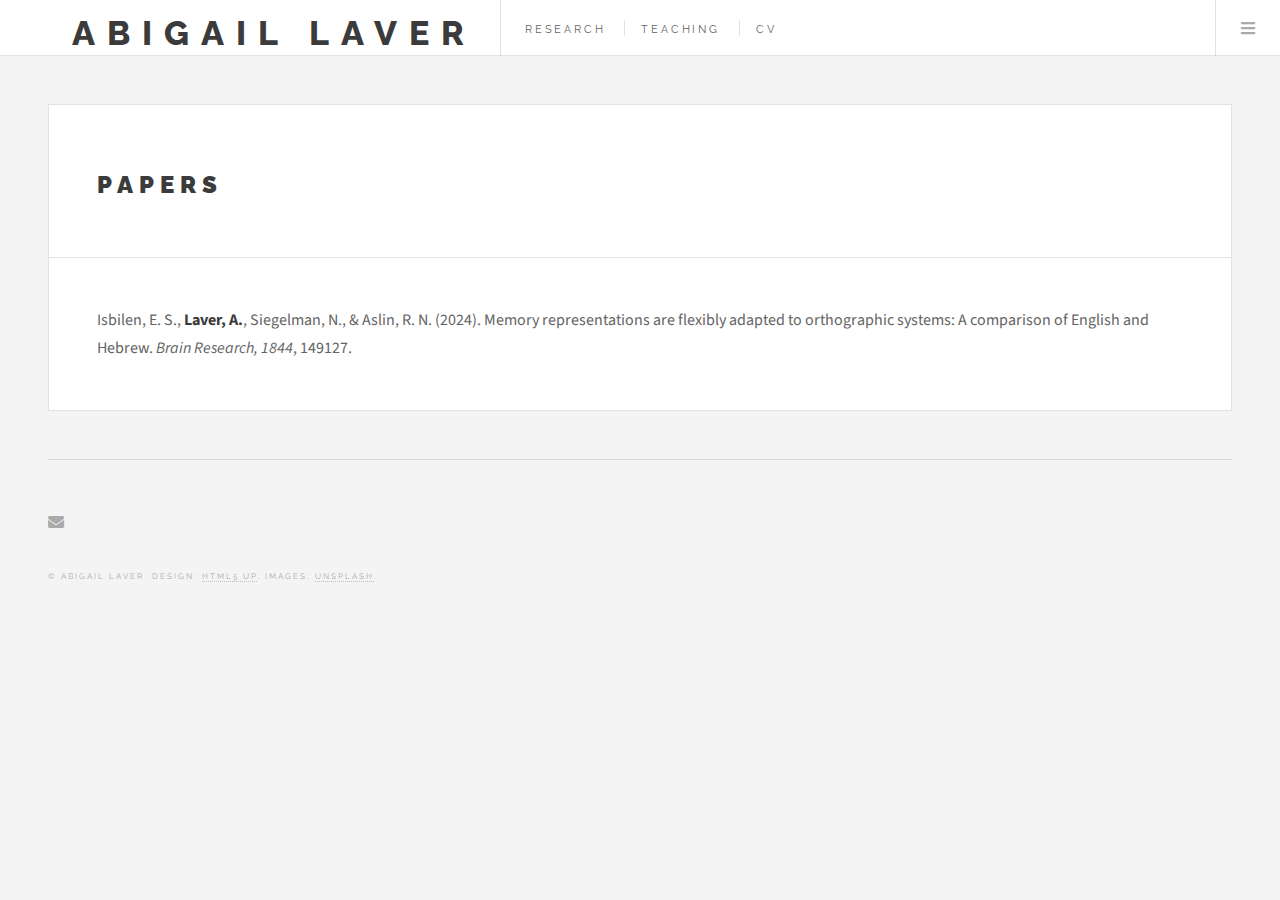
==== commit b59d9787: "update name heading size" ====
--- a/research.html
+++ b/research.html
@@ -18,7 +18,7 @@
 
 				<!-- Header -->
 					<header id="header">
-						<h1><a href="index.html">Abigail Laver</a></h1>
+						<h1 style="font-size: 3rem;"><a href="index.html">Abigail Laver</a></h1>
 						<nav class="links">
 							<ul>
 								<li><a href="https://alaver.github.io/research.html">Research</a></li>
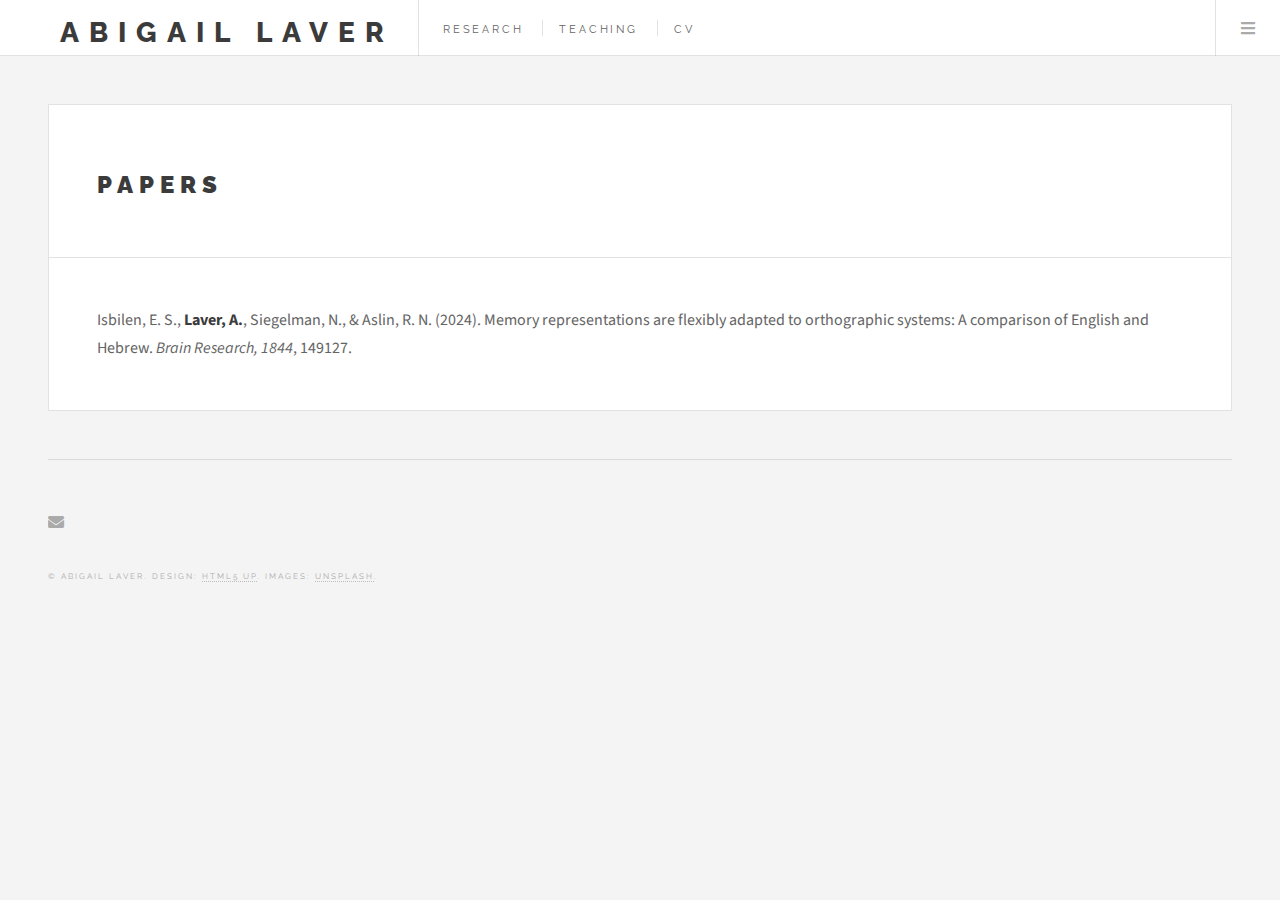
==== commit 39d92ea7: "name font & image" ====
--- a/research.html
+++ b/research.html
@@ -18,7 +18,7 @@
 
 				<!-- Header -->
 					<header id="header">
-						<h1 style="font-size: 3rem;"><a href="index.html">Abigail Laver</a></h1>
+						<h1 style="font-size: 2.5rem;"><a href="index.html">Abigail Laver</a></h1>
 						<nav class="links">
 							<ul>
 								<li><a href="https://alaver.github.io/research.html">Research</a></li>
